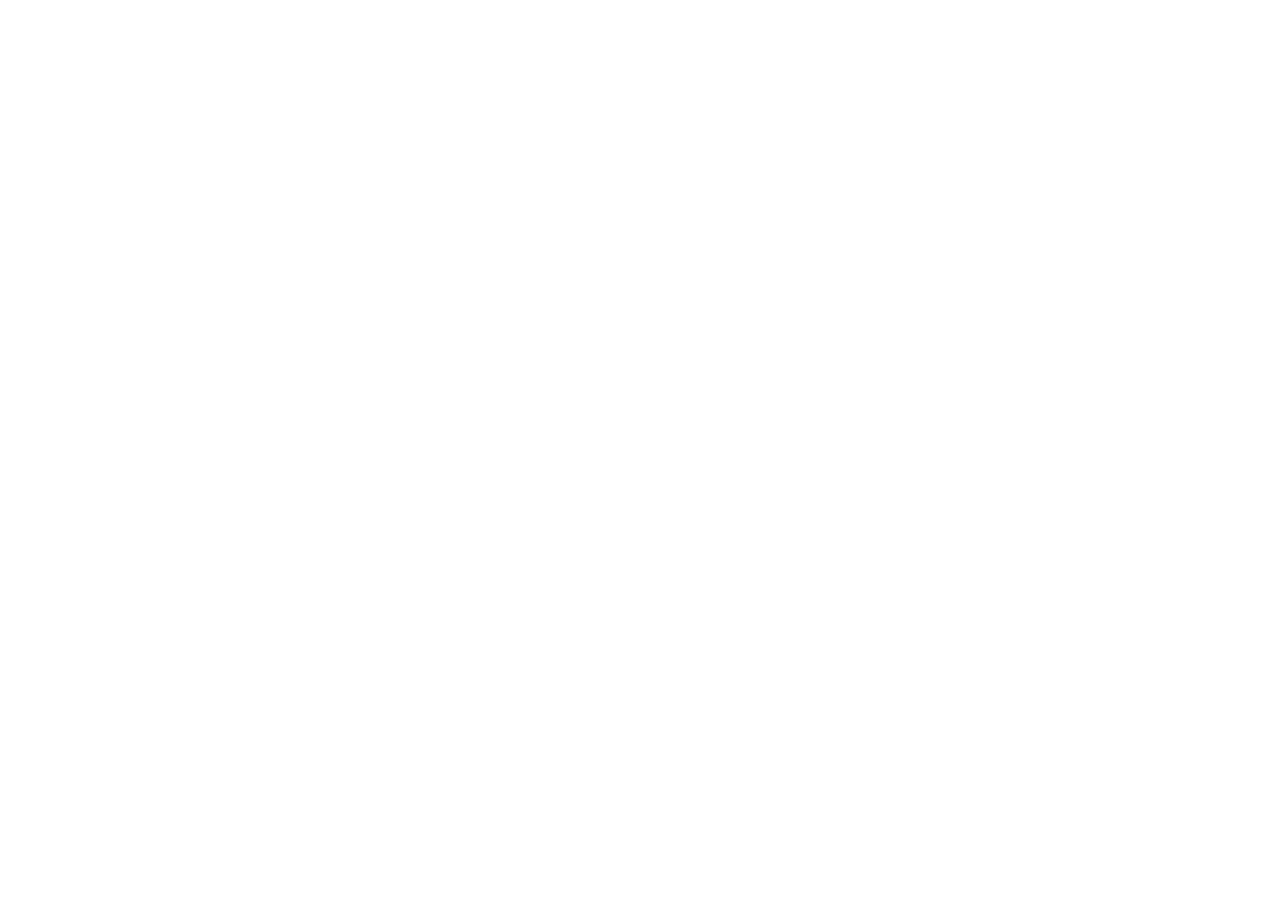
==== paginas/cursos.html @ f49ebccf "cenet" ====
<!DOCTYPE html>
<html lang="en">
<head>
    <meta charset="UTF-8">
    <meta name="viewport" content="width=device-width, initial-scale=1.0">
    <title>Document</title>
</head>
<body>
    <main>
        <div class="principal">
            
        </div>
    </main>
</body>
</html>
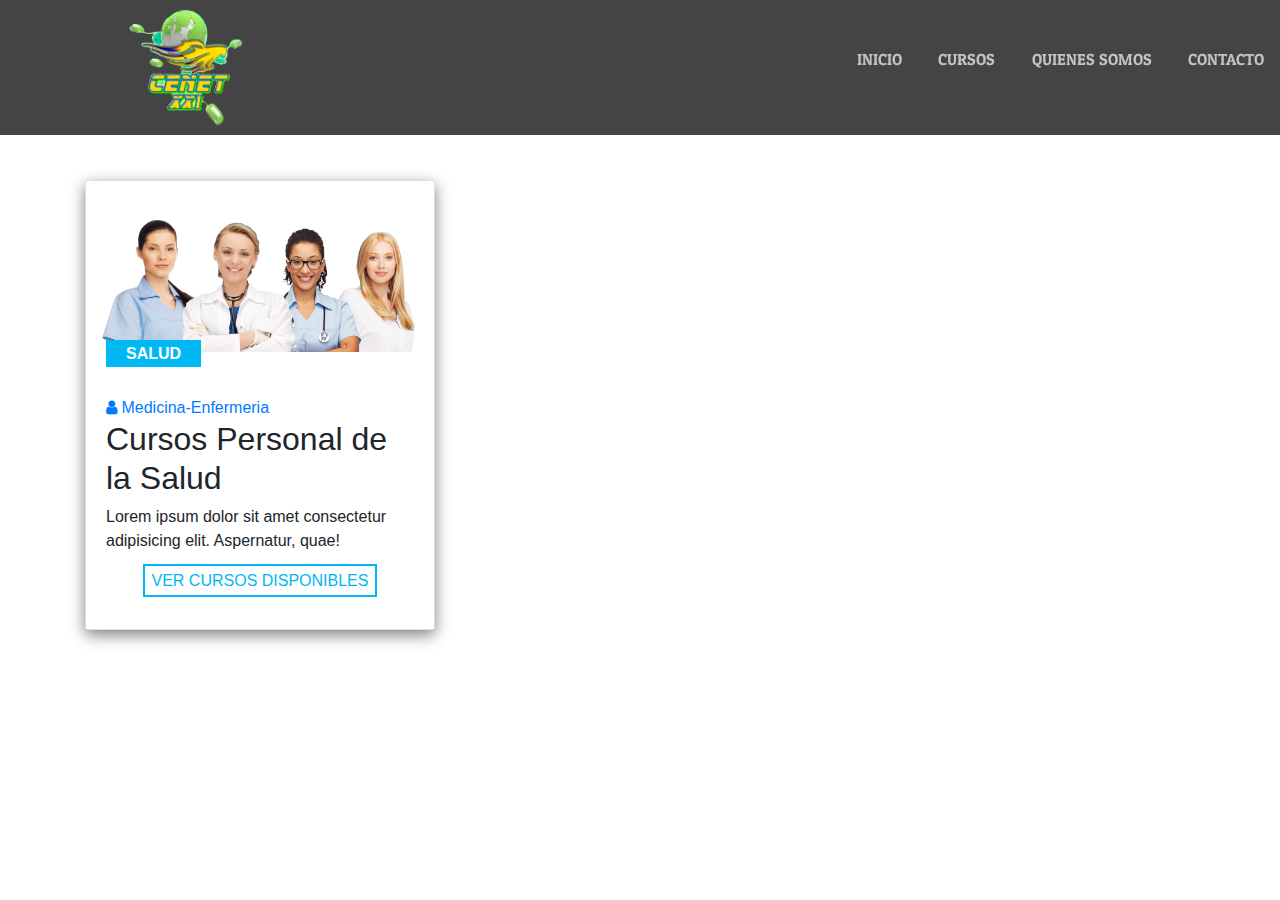
==== commit 87ea6ed8: "g" ====
--- a/paginas/cursos.html
+++ b/paginas/cursos.html
@@ -4,12 +4,60 @@
     <meta charset="UTF-8">
     <meta name="viewport" content="width=device-width, initial-scale=1.0">
     <title>Document</title>
+    <link rel="stylesheet" href="https://stackpath.bootstrapcdn.com/bootstrap/4.5.2/css/bootstrap.min.css" >
+    <link rel="stylesheet" href="https://stackpath.bootstrapcdn.com/font-awesome/4.7.0/css/font-awesome.min.css">
+    <link rel="stylesheet" href="../css/curso.css">
 </head>
 <body>
-    <main>
-        <div class="principal">
-            
+    <nav>
+        <img src="../img/CENET.png" width="9%" alt="">
+        <ul class="lista">
+            <li><a href="../index.html">INICIO</a></li>
+            <li><a href="#">CURSOS</a></li>
+            <li><a href="#">QUIENES SOMOS</a></li>
+            <li><a href="#">CONTACTO</a></li>                
+        </ul>
+    </nav>
+    <section class="sect">
+        <div class="container-fluid">
+            <div class="container">
+                <div class="row">
+                    <div class="col-sm-4">
+                        
+                        <div class="card">
+                            <div class="post-image">
+                                <img src="../img/doctores.png" class="img-responsive" alt="">
+                            </div>
+                            <div class="news-content">
+                                <span class="category">Salud</span>
+                                <div class="post-meta">
+                                    <span class="author">
+                                        <a href="">
+                                            <i class="fa fa-user" aria-hidden="true"></i>
+                                            Medicina-Enfermeria
+                                        </a>
+                                    </span>
+                                    <div class="clear-fix"></div>
+
+                                </div>
+                                <h2 class="post-header">
+                                    Cursos Personal de la Salud
+                                </h2>
+                                <p>
+                                    Lorem ipsum dolor sit amet consectetur adipisicing elit. Aspernatur, quae!
+                                    <center>
+                                        <a class="bt" href="salud.html">VER CURSOS DISPONIBLES</a>
+                                    </center>
+                                </p>
+                            </div>
+                        </div>
+                        
+                    </div>
+                    
+                </div>
+            </div>
         </div>
-    </main>
+    </section>
+
 </body>
 </html>--- a/css/curso.css
+++ b/css/curso.css
@@ -0,0 +1,127 @@
+@import url('https://fonts.googleapis.com/css2?family=Patua+One&display=swap');
+body{
+    margin: 0;
+    padding: 0;
+
+}
+.sect{
+    padding: 180px 0 0;
+}
+.card{
+    height: 450px;
+    position: relative;
+    /*overflow: hidden;*/
+    box-shadow: 0 5px 15px rgba(0,0,0,.5);
+}
+.card:hover{
+    box-shadow: 0 5px 15px #00b7f4;
+}
+.card .post-image{
+    height: 300px;
+    overflow: hidden;
+}
+.card .post-image img{
+    transition: .5s;
+    width: 100%;
+}
+.card:hover .post-image img{
+    transform: scale(1.2) ;
+}
+.card:hover .category{
+    color: #00b8f4;
+    background: #fff;
+    border: solid 1px #00b8f4;
+}
+.card .news-content{
+    position: relative;
+    padding: 20px;
+    background: #fff;
+    transition: .5s;
+}
+.card .category{
+    position: relative;
+    top: -30px;
+    height: 30px;
+    text-align: center;
+    left: 0;
+    color: #fff;
+    background: #00b8f4;
+    text-transform: uppercase;
+    padding: 5px 20px;
+    font-size: 16px;
+    font-weight: bold;
+    transition: .5 ease;
+}
+.bt{
+    padding: 2%;
+    background: #ffffff;
+    color: #00b7f4;
+    border: solid 2px #00b7f4;
+}
+.bt:hover{
+    text-decoration: none;
+    background: #00b7f4;
+    color: #ffffff;
+    
+}
+/*nav*/
+
+nav{
+    background-color: #000000bb;
+    width: 100%;
+    height: 15%;
+    position: fixed;
+    top: 0;
+    display: flex;
+    /*border: solid 2px black;*/
+    align-items: center;
+    justify-content: space-between;
+}
+nav img{
+    margin-left: 10%;
+}
+nav .lista{
+    list-style: none;
+    
+}
+nav .lista li{
+    display: inline-block;
+    margin: 12px;
+    
+    
+}
+nav .lista li a{
+    text-decoration: none;
+    color: rgb(194, 194, 194);
+    padding: 4px;
+    border-radius: 10%;
+    transition: ease 0.31s;
+    font-family: 'Patua One', cursive;
+    
+}
+nav .lista li a:hover{
+    text-decoration: none;
+    color: #f4d914;
+    background-color: rgba(255, 255, 255, 0.35);
+    transition: ease 0.31s;
+    
+}
+
+@media (max-width: 777px) {
+    nav{
+        justify-content: center;
+    }
+    nav .lista li{
+        display: none;
+    }
+    nav img{
+        width: 25%;
+        margin-left: 0;
+    }
+}
+
+@media (max-width: 300px) {
+    .bt{
+        font-size: 65%;
+    }
+}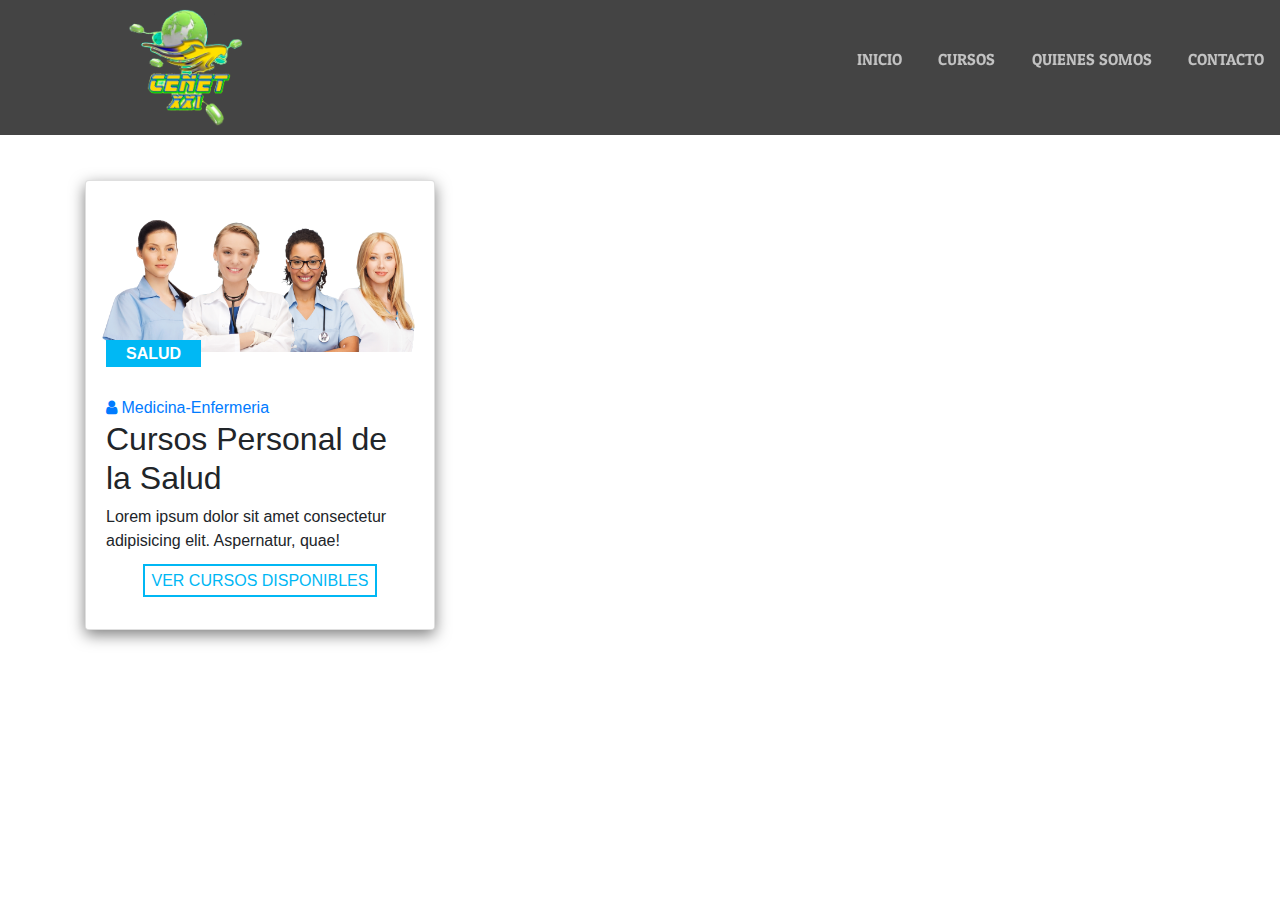
==== commit f1b6e576: "respo" ====
--- a/paginas/cursos.html
+++ b/paginas/cursos.html
@@ -6,7 +6,7 @@
     <title>Document</title>
     <link rel="stylesheet" href="https://stackpath.bootstrapcdn.com/bootstrap/4.5.2/css/bootstrap.min.css" >
     <link rel="stylesheet" href="https://stackpath.bootstrapcdn.com/font-awesome/4.7.0/css/font-awesome.min.css">
-    <link rel="stylesheet" href="../css/curso.css">
+    <link rel="stylesheet" href="../css/cursos.css">
 </head>
 <body>
     <nav>
@@ -17,6 +17,9 @@
             <li><a href="#">QUIENES SOMOS</a></li>
             <li><a href="#">CONTACTO</a></li>                
         </ul>
+        <span class="btn-menu">
+            <i class="fa fa-bars"></i>
+        </span>
     </nav>
     <section class="sect">
         <div class="container-fluid">
@@ -58,6 +61,6 @@
             </div>
         </div>
     </section>
-
+    <script src="../js/menu-responsive.js"></script>
 </body>
 </html>--- a/css/cursos.css
+++ b/css/cursos.css
@@ -0,0 +1,166 @@
+@import url('https://fonts.googleapis.com/css2?family=Patua+One&display=swap');
+body{
+    margin: 0;
+    padding: 0;
+
+}
+.btn-menu{
+    font-size: 25px;
+    color: rgb(194, 194, 194);
+    cursor: pointer;
+    display: none;
+}
+.sect{
+    padding: 180px 0 0;
+}
+.card{
+    height: 450px;
+    position: relative;
+    overflow: hidden;
+    box-shadow: 0 5px 15px rgba(0,0,0,.5);
+}
+.card:hover{
+    box-shadow: 0 5px 15px #00b7f4;
+}
+.card .post-image{
+    height: 300px;
+    overflow: hidden;
+}
+.card .post-image img{
+    transition: .5s;
+    width: 100%;
+}
+.card:hover .post-image img{
+    transform: scale(1.2) ;
+}
+.card:hover .category{
+    color: #00b8f4;
+    background: #fff;
+    border: solid 1px #00b8f4;
+}
+.card .news-content{
+    position: relative;
+    padding: 20px;
+    background: #fff;
+    transition: .5s;
+}
+.card .category{
+    position: relative;
+    top: -30px;
+    height: 30px;
+    text-align: center;
+    left: 0;
+    color: #fff;
+    background: #00b8f4;
+    text-transform: uppercase;
+    padding: 5px 20px;
+    font-size: 16px;
+    font-weight: bold;
+    transition: .5 ease;
+}
+.bt{
+    padding: 2%;
+    background: #ffffff;
+    color: #00b7f4;
+    border: solid 2px #00b7f4;
+}
+.bt:hover{
+    text-decoration: none;
+    background: #00b7f4;
+    color: #ffffff;
+    
+}
+/*nav*/
+nav{
+    background-color: #000000bb;
+    width: 100%;
+    height: 15%;
+    position: fixed;
+    top: 0;
+    display: flex;
+    /*border: solid 2px black;*/
+    align-items: center;
+    justify-content: space-between;
+}
+nav img{
+    margin-left: 10%;
+}
+nav .lista{
+    list-style: none;
+    
+}
+nav .lista li{
+    display: inline-block;
+    margin: 12px;
+    
+    
+}
+nav .lista li a{
+    text-decoration: none;
+    color: rgb(194, 194, 194);
+    padding: 4px;
+    border-radius: 10%;
+    transition: ease 0.31s;
+    font-family: 'Patua One', cursive;
+    
+}
+nav .lista li a:hover{
+    text-decoration: none;
+    color: #f4d914;
+    background-color: rgba(255, 255, 255, 0.35);
+    transition: ease 0.31s;
+    
+}
+
+.btn-menu{
+    font-size: 25px;
+    color: rgb(194, 194, 194);
+    cursor: pointer;
+    display: none;
+}
+nav .lista.show{
+    top: 70px;
+}
+
+@media (max-width: 777px) {
+    nav{
+        justify-content: space-between;
+    }
+    nav .lista{
+        display: flex;
+        position: fixed;
+        width: 100vw;
+        height: calc(100%);
+        background: #000000;
+        top: -100vh;
+        text-align: center;
+        transition: all .4s;
+        flex-direction: column;
+        
+    }
+    nav .lista li{
+        margin: 30px 0 0 0;
+        line-height: 30px;
+
+    }
+    nav img{
+        width: 25%;
+        margin-left: 10%;
+    }
+    section{
+        background-position: center;
+    }
+    section .content h2{
+        font-size: 40px;
+    }
+    .btn-menu{
+        display: inline-flex;
+        margin-right: 10%;
+    }
+}
+
+@media (max-width: 300px) {
+    .bt{
+        font-size: 65%;
+    }
+}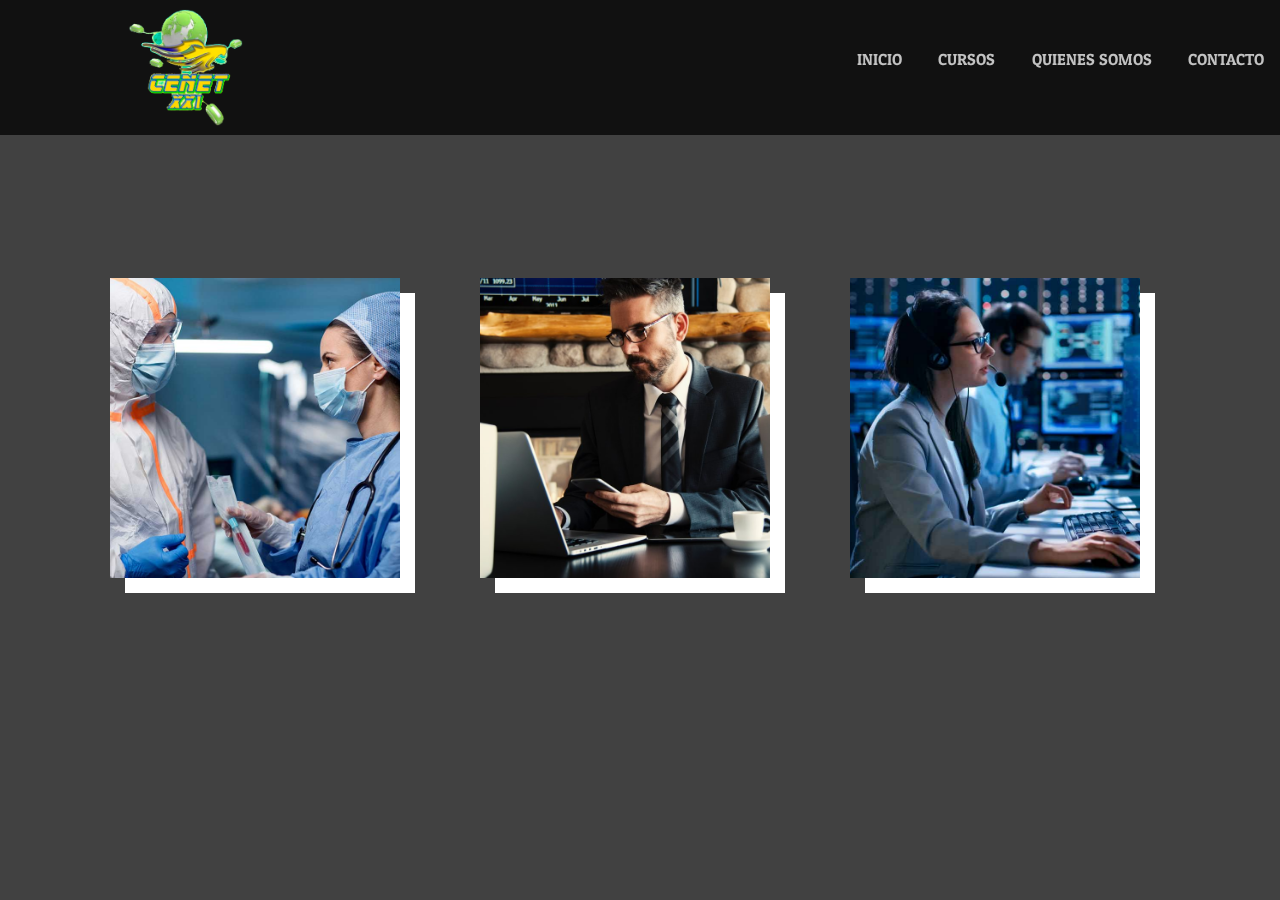
==== commit a90e8ac3: "IMG" ====
--- a/paginas/cursos.html
+++ b/paginas/cursos.html
@@ -6,7 +6,7 @@
     <title>Document</title>
     <link rel="stylesheet" href="https://stackpath.bootstrapcdn.com/bootstrap/4.5.2/css/bootstrap.min.css" >
     <link rel="stylesheet" href="https://stackpath.bootstrapcdn.com/font-awesome/4.7.0/css/font-awesome.min.css">
-    <link rel="stylesheet" href="../css/cursos.css">
+    <link rel="stylesheet" href="../css/cur.css">
 </head>
 <body>
     <nav>
@@ -21,46 +21,37 @@
             <i class="fa fa-bars"></i>
         </span>
     </nav>
-    <section class="sect">
-        <div class="container-fluid">
-            <div class="container">
-                <div class="row">
-                    <div class="col-sm-4">
-                        
-                        <div class="card">
-                            <div class="post-image">
-                                <img src="../img/doctores.png" class="img-responsive" alt="">
-                            </div>
-                            <div class="news-content">
-                                <span class="category">Salud</span>
-                                <div class="post-meta">
-                                    <span class="author">
-                                        <a href="">
-                                            <i class="fa fa-user" aria-hidden="true"></i>
-                                            Medicina-Enfermeria
-                                        </a>
-                                    </span>
-                                    <div class="clear-fix"></div>
-
-                                </div>
-                                <h2 class="post-header">
-                                    Cursos Personal de la Salud
-                                </h2>
-                                <p>
-                                    Lorem ipsum dolor sit amet consectetur adipisicing elit. Aspernatur, quae!
-                                    <center>
-                                        <a class="bt" href="salud.html">VER CURSOS DISPONIBLES</a>
-                                    </center>
-                                </p>
-                            </div>
-                        </div>
-                        
-                    </div>
-                    
+    <div class="contain">
+        <div class="container">
+            <div class="box">
+                <div class="imgBx">
+                    <img src="../img/docs.jpg" alt="">
+                </div>
+                <div class="content">
+                    <h2> <a href=""> Cursos para el personal de <span>Salud</span></a></h2>
                 </div>
             </div>
+            <div class="box">
+                <div class="imgBx">
+                    <img src="../img/abo.jpg" alt="">
+                </div>
+                <div class="content">
+                    <h2> <a href=""> Cursos para el personal <span>Financiero</span></a></h2>
+                </div>
+            </div>
+            <div class="box">
+                <div class="imgBx">
+                    <img src="../img/informa.jpg" alt="">
+                </div>
+                <div class="content">
+                    <h2> <a href=""> Cursos para el personal <span>Informático</span></a></h2>
+                </div>
+            </div>
+
         </div>
-    </section>
+    </div>
+
+
     <script src="../js/menu-responsive.js"></script>
 </body>
 </html>--- a/css/cur.css
+++ b/css/cur.css
@@ -0,0 +1,186 @@
+@import url('https://fonts.googleapis.com/css2?family=Patua+One&display=swap');
+body{
+    margin: 0;
+    padding: 0;
+background: rgb(65, 65, 65);
+}
+.btn-menu{
+    font-size: 25px;
+    color: rgb(194, 194, 194);
+    cursor: pointer;
+    display: none;
+}
+/*nav*/
+nav{
+    background-color: #000000bb;
+    width: 100%;
+    height: 15%;
+    position: fixed;
+    top: 0;
+    display: flex;
+    /*border: solid 2px black;*/
+    align-items: center;
+    justify-content: space-between;
+}
+nav img{
+    margin-left: 10%;
+}
+nav .lista{
+    list-style: none;
+    
+}
+nav .lista li{
+    display: inline-block;
+    margin: 12px;
+    
+    
+}
+nav .lista li a{
+    text-decoration: none;
+    color: rgb(194, 194, 194);
+    padding: 4px;
+    border-radius: 10%;
+    transition: ease 0.31s;
+    font-family: 'Patua One', cursive;
+    
+}
+nav .lista li a:hover{
+    text-decoration: none;
+    color: #f4d914;
+    background-color: rgba(255, 255, 255, 0.35);
+    transition: ease 0.31s;
+    
+}
+
+.btn-menu{
+    font-size: 25px;
+    color: rgb(194, 194, 194);
+    cursor: pointer;
+    display: none;
+}
+nav .lista.show{
+    top: 70px;
+}
+.contain{
+    margin-top: 10%;
+    display: flex;
+    width: 100%;
+    height: 70vh;
+    justify-content: center;
+    align-items: center;
+}
+.container{
+    position: relative;
+    width: 100%;
+    display: flex;
+    justify-content: center;
+    align-items: center;
+    
+    
+}
+.container .box{
+    position: relative;
+    width: 300px;
+    height: 300px;
+    display: flex;
+    margin: 40px;
+}
+.container .box .imgBx{
+    transform: translate(-15px,-15px);
+    position: absolute;
+    top: 0;
+    left: 0;
+    width: 100%;
+    height: 100%;
+    transition: 0.5s ease-in-out;
+    z-index: 2;
+}
+.container .box:hover .imgBx{
+    transform: translate(-35px,-35px);
+}
+.container .box .imgBx img{
+    position: absolute;
+    top: 0;
+    left: 0;
+    width: 100%;
+    height: 100%;
+    object-fit: cover;
+}
+.container .box .content{
+    position: absolute;
+    top: 0;
+    left: 0;
+    width: 100%;
+    height: 100%;
+    background: white;
+    z-index: 1;
+    display: flex;
+    justify-content: center;
+    align-items: flex-end;
+    padding: 15px;
+    transition: 0.5s ease-in-out;
+}
+.container .box:hover .content{
+    transform: translate(35px,35px);
+}
+.container .box .content h2{
+    font-size: 20px;
+    color: black;
+    font-weight: 500;
+    line-height: 20px;
+    letter-spacing: 1px;
+    text-align: center;
+}
+
+
+
+@media (max-width: 777px) {
+    nav{
+        justify-content: space-between;
+    }
+    nav .lista{
+        display: flex;
+        position: fixed;
+        width: 100vw;
+        height: calc(100%);
+        background: #000000;
+        top: -100vh;
+        text-align: center;
+        transition: all .4s;
+        flex-direction: column;
+        
+    }
+    nav .lista li{
+        margin: 30px 0 0 0;
+        line-height: 30px;
+
+    }
+    nav img{
+        width: 25%;
+        margin-left: 10%;
+    }
+    section{
+        background-position: center;
+    }
+    section .content h2{
+        font-size: 40px;
+    }
+    .btn-menu{
+        display: inline-flex;
+        margin-right: 10%;
+    }
+    .container .box:hover .content{
+        transform: translate(0.35px);
+    
+    }
+    .container .box:hover .imgBx{
+        transform: translate(-0.35px);
+    
+    }
+}
+
+@media (max-width: 300px) {
+    .bt{
+        font-size: 65%;
+    }
+}